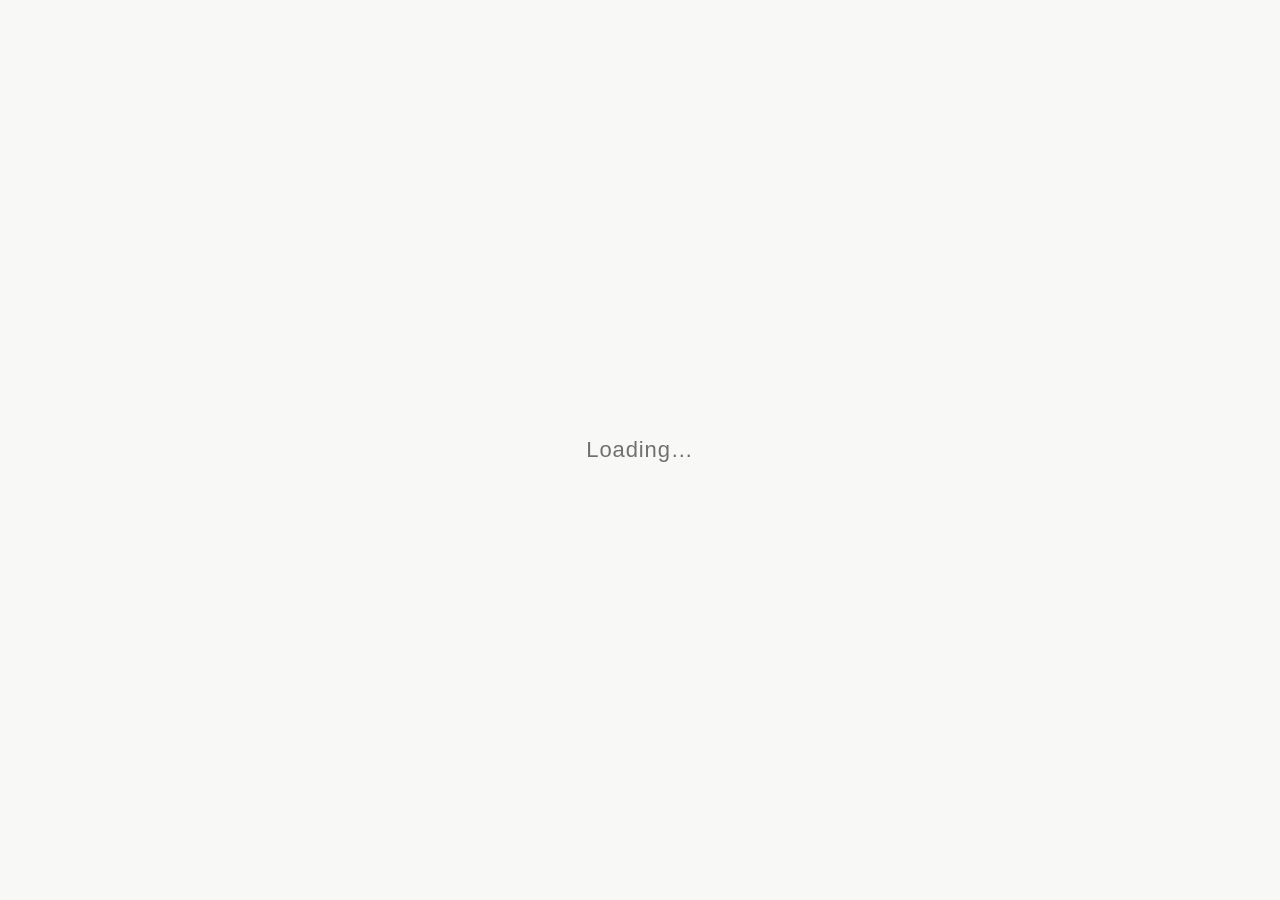
==== index.html @ d0e8323d "feat: implement Markdown slide generator (closes #1) Vanilla HTML/CSS/JS slide deck that consumes in" ====
<!DOCTYPE html>
<html lang="ja">
<head>
  <meta charset="UTF-8">
  <meta name="viewport" content="width=device-width, initial-scale=1.0">
  <title>Loading…</title>
  <link rel="preconnect" href="https://fonts.googleapis.com">
  <link rel="preconnect" href="https://fonts.gstatic.com" crossorigin>
  <link rel="stylesheet" href="styles/base.css">
  <link rel="stylesheet" href="styles/layouts.css">
  <link rel="stylesheet" href="styles/nav.css">
</head>
<body>
  <div id="stage" aria-live="polite">
    <main id="deck"></main>
  </div>
  <div id="page-indicator" hidden></div>
  <div id="loading">Loading…</div>
  <script type="module" src="scripts/main.js"></script>
</body>
</html>
---- styles/base.css ----
/* ベース・タイポグラフィ・テーマ変数・レターボックス */

:root {
  /* デフォルト（Frontmatter で上書きされる） */
  --color-heading: #000000;
  --color-body: #000000;
  --color-background: #f8f8f6;

  --font-heading: "Georgia";
  --font-body: "Helvetica Neue";
  --font-ja-heading: "YuMincho", "Yu Mincho";
  --font-ja-body: "Hiragino Sans";

  --base-width: 1280px;
  --base-height: 720px;
}

* {
  box-sizing: border-box;
}

html, body {
  margin: 0;
  padding: 0;
  width: 100%;
  height: 100%;
  overflow: hidden;
  background: var(--color-background);
  color: var(--color-body);
  font-family: var(--font-body), var(--font-ja-body), sans-serif;
  -webkit-font-smoothing: antialiased;
  -moz-osx-font-smoothing: grayscale;
}

#stage {
  position: relative;
  width: 100vw;
  height: 100vh;
  display: flex;
  align-items: center;
  justify-content: center;
  overflow: hidden;
}

#deck {
  position: relative;
  width: var(--base-width);
  height: var(--base-height);
  flex: 0 0 auto;
  transform-origin: center center;
  background: var(--color-background);
}

.slide {
  position: absolute;
  inset: 0;
  width: 100%;
  height: 100%;
  display: none;
  background: var(--color-background);
  padding: 64px 96px;
  overflow: hidden;
}

.slide.active {
  display: flex;
  flex-direction: column;
}

/* ---- タイポグラフィ ----------------------------------------------------- */
h1, h2, h3, h4, h5, h6 {
  font-family: var(--font-heading), var(--font-ja-heading), serif;
  color: var(--color-heading);
  font-weight: normal;
  margin: 0;
  letter-spacing: 0.005em;
}

h1 {
  font-size: 56px;
  line-height: 1.18;
  margin: 0 0 32px;
  text-align: center;
}

h2 {
  font-size: 44px;
  line-height: 1.2;
  margin: 0 0 28px;
  text-align: center;
}

h3 {
  font-size: 30px;
  line-height: 1.3;
  margin: 0 0 14px;
}

h4 {
  font-size: 24px;
  line-height: 1.3;
  margin: 0 0 10px;
}

.content {
  flex: 1;
  font-size: 24px;
  line-height: 1.65;
  font-family: var(--font-body), var(--font-ja-body), sans-serif;
  overflow: hidden;
}

.content p {
  margin: 0 0 14px;
}

.content ul,
.content ol {
  margin: 0 0 14px;
  padding-left: 1.4em;
}

.content li {
  margin-bottom: 6px;
}

.content li > ul,
.content li > ol {
  margin: 6px 0 6px;
}

.content a {
  color: inherit;
  text-decoration: underline;
  text-decoration-thickness: 1px;
  text-underline-offset: 3px;
}

.content strong {
  font-weight: 700;
}

.content em {
  font-style: italic;
}

.content code {
  font-family: ui-monospace, SFMono-Regular, "SF Mono", Menlo, Consolas, monospace;
  font-size: 0.92em;
  background: rgba(0, 0, 0, 0.06);
  padding: 0.08em 0.4em;
  border-radius: 4px;
}

.content pre {
  background: rgba(0, 0, 0, 0.045);
  padding: 16px 20px;
  border-radius: 8px;
  overflow: auto;
  font-size: 18px;
  line-height: 1.5;
  margin: 0 0 14px;
}

.content pre code {
  background: transparent;
  padding: 0;
  font-size: 1em;
}

.content blockquote {
  border-left: 4px solid rgba(0, 0, 0, 0.25);
  padding-left: 18px;
  margin: 0 0 14px;
  color: rgba(0, 0, 0, 0.7);
}

.content table {
  border-collapse: collapse;
  margin: 8px 0 14px;
  font-size: 22px;
}

.content th,
.content td {
  border: 1px solid rgba(0, 0, 0, 0.18);
  padding: 7px 14px;
  text-align: left;
  vertical-align: middle;
}

.content th {
  font-weight: 600;
  background: rgba(0, 0, 0, 0.04);
}

.content img {
  max-width: 100%;
  height: auto;
  display: inline-block;
}

/* h2 でスライド分割した「サブセクション」スライド：左寄せの見出しを許容 */
.slide.layout-default[data-heading-level="2"] h2 {
  text-align: left;
  font-size: 40px;
}

/* ---- ローディング ------------------------------------------------------ */
#loading {
  position: fixed;
  inset: 0;
  display: flex;
  align-items: center;
  justify-content: center;
  background: var(--color-background);
  font-family: var(--font-body), sans-serif;
  font-size: 22px;
  color: var(--color-body);
  opacity: 0.55;
  z-index: 100;
  letter-spacing: 0.04em;
}

body.ready #loading {
  display: none;
}
---- styles/layouts.css ----
/* レイアウト別スタイル */

/* ============ default ============ */
.layout-default.active {
  flex-direction: column;
  padding: 64px 96px;
}

/* 見出しだけのスライド（章扉風）：縦中央寄せ */
.layout-default.section-divider.active {
  justify-content: center;
  align-items: center;
  text-align: center;
}
.layout-default.section-divider h1 {
  margin: 0;
  font-size: 72px;
}
.layout-default.section-divider h2 {
  margin: 0;
  font-size: 56px;
}
.layout-default.section-divider .content {
  display: none;
}

/* ============ cover =============== */
.layout-cover.active {
  align-items: center;
  justify-content: center;
  text-align: center;
  padding: 64px 96px;
}
.cover-inner {
  display: flex;
  flex-direction: column;
  align-items: center;
  gap: 16px;
}
.cover-decoration {
  margin-bottom: 8px;
}
.cover-decoration img {
  max-width: 220px;
  max-height: 220px;
  display: block;
}
.cover-title {
  font-size: 84px;
  line-height: 1.08;
  margin: 0;
  text-align: center;
  letter-spacing: 0.005em;
}
.cover-meta {
  display: flex;
  flex-direction: column;
  gap: 4px;
  margin-top: 28px;
  font-family: var(--font-body), var(--font-ja-body), sans-serif;
}
.cover-author {
  font-size: 28px;
  font-weight: 600;
  margin: 0;
}
.cover-author-id {
  font-size: 20px;
  margin: 0;
  opacity: 0.7;
  letter-spacing: 0.02em;
}
.cover-event {
  font-size: 20px;
  margin: 12px 0 0;
  opacity: 0.85;
}
.cover-venue {
  font-size: 18px;
  margin: 0;
  opacity: 0.7;
}

/* ============ cover-all =========== */
.layout-cover-all {
  padding: 0;
  background: #000;
}
.layout-cover-all.active {
  padding: 0;
}
.cover-all-bg {
  position: absolute;
  inset: 0;
  background-size: cover;
  background-position: center;
  background-repeat: no-repeat;
}
.cover-all-caption {
  position: absolute;
  left: 0;
  right: 0;
  padding: 22px 64px;
  color: #fff;
  font-size: 28px;
  line-height: 1.4;
  text-align: center;
  font-family: var(--font-body), var(--font-ja-body), sans-serif;
  letter-spacing: 0.02em;
  z-index: 5;
  text-shadow: 0 1px 8px rgba(0, 0, 0, 0.6);
}
.cover-all-caption.upper {
  top: 0;
  background: linear-gradient(180deg, rgba(0, 0, 0, 0.7) 0%, rgba(0, 0, 0, 0.55) 60%, rgba(0, 0, 0, 0) 100%);
  padding-bottom: 40px;
}
.cover-all-caption.lower {
  bottom: 0;
  background: linear-gradient(0deg, rgba(0, 0, 0, 0.7) 0%, rgba(0, 0, 0, 0.55) 60%, rgba(0, 0, 0, 0) 100%);
  padding-top: 40px;
}

/* ============ 2column ============= */
/* パターンA: 左に画像、右にheading+本文 */
.layout-2column.pattern-a.active {
  flex-direction: row;
  padding: 0;
}
.two-col-left {
  width: 50%;
  height: 100%;
  flex: 0 0 50%;
  overflow: hidden;
  background: rgba(0, 0, 0, 0.04);
}
.two-col-left img {
  width: 100%;
  height: 100%;
  object-fit: cover;
  display: block;
}
.two-col-right {
  flex: 1;
  height: 100%;
  padding: 56px 64px;
  display: flex;
  flex-direction: column;
  overflow: hidden;
}
.two-col-right h1,
.two-col-right h2 {
  text-align: left;
  margin: 0 0 24px;
  font-size: 44px;
}
.two-col-right .content {
  font-size: 22px;
  line-height: 1.6;
}

/* パターンB: 上に h1、下に2列で h3+content */
.layout-2column.pattern-b.active {
  flex-direction: column;
  padding: 56px 80px 64px;
}
.layout-2column.pattern-b h1,
.layout-2column.pattern-b h2 {
  text-align: center;
  margin: 0 0 16px;
  font-size: 50px;
}
.two-col-intro {
  text-align: center;
  margin: 0 0 18px;
}
.two-col-intro img {
  max-height: 110px;
  display: inline-block;
}
.two-col-intro p {
  margin: 0;
  font-size: 22px;
}
.two-col-columns {
  display: grid;
  grid-template-columns: 1fr 1fr;
  gap: 48px;
  flex: 1;
  font-size: 22px;
  line-height: 1.6;
  overflow: hidden;
}
.two-col-col {
  overflow: hidden;
}
.two-col-col h3 {
  margin: 0 0 12px;
  font-size: 30px;
}
.two-col-col ul,
.two-col-col ol {
  margin: 0 0 12px;
  padding-left: 1.3em;
}
.two-col-col li {
  margin-bottom: 4px;
}
.two-col-col table {
  font-size: 20px;
}
.two-col-col p {
  margin: 0 0 10px;
}

/* フォールバック（h3 もimg もない場合） */
.layout-2column.pattern-fallback.active {
  flex-direction: column;
  padding: 64px 96px;
}

/* ============ end ================= */
.layout-end.active {
  align-items: center;
  justify-content: center;
  text-align: center;
  padding: 64px;
}
.end-heading {
  font-size: 84px;
  line-height: 1.1;
  margin: 0 0 36px;
}
.end-image img {
  max-height: 280px;
  max-width: 60%;
  display: block;
  margin: 0 auto;
}
---- styles/nav.css ----
/* ナビゲーション関連 */

#page-indicator {
  position: fixed;
  right: 18px;
  bottom: 14px;
  z-index: 50;
  pointer-events: none;
  font-family: var(--font-body), sans-serif;
  font-size: 13px;
  letter-spacing: 0.08em;
  color: rgba(0, 0, 0, 0.32);
  user-select: none;
  font-variant-numeric: tabular-nums;
}

#page-indicator[hidden] {
  display: none;
}

/* cover-all 等の暗い背景の上では白く表示 */
#page-indicator.invert {
  color: rgba(255, 255, 255, 0.8);
  text-shadow: 0 0 6px rgba(0, 0, 0, 0.5);
}

/* 画面端のクリックゾーンの当たり判定はJS側で。
   カーソルだけは雰囲気としてポインターっぽく表示しておく */
#stage {
  cursor: default;
}

/* ---- レスポンシブ ------------------------------------------------------ */
/* 縦持ち or 極端に小さいビューポートでは案内を表示 */
@media (orientation: portrait) and (max-width: 700px) {
  #stage::before {
    content: "横向きで見ると綺麗ですよ ↻";
    position: absolute;
    bottom: 12px;
    left: 0;
    right: 0;
    z-index: 60;
    text-align: center;
    font-family: var(--font-body), sans-serif;
    font-size: 12px;
    color: rgba(0, 0, 0, 0.45);
    pointer-events: none;
  }
}
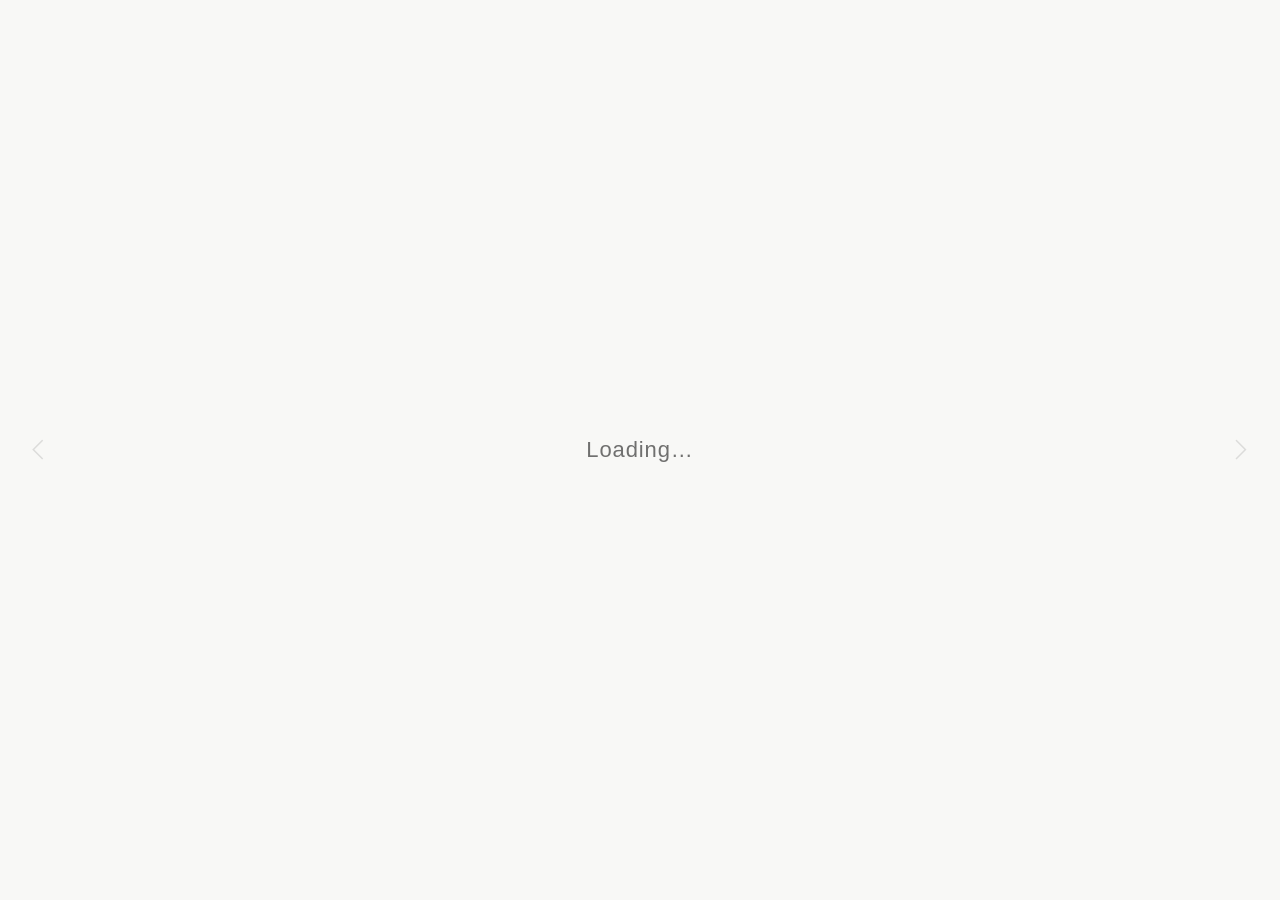
==== commit dfad2ee6: "feat: add chevron arrows on screen edges (closes #9) - Material Symbols Outlined chevrons (left / ri" ====
--- a/index.html
+++ b/index.html
@@ -4,8 +4,28 @@
   <meta charset="UTF-8">
   <meta name="viewport" content="width=device-width, initial-scale=1.0">
   <title>Loading…</title>
+  <meta name="description" content="うちの子（※AI）の自慢LT会の発表スライド by Taeko Akatsuka">
+
+  <!-- Open Graph -->
+  <meta property="og:type" content="website">
+  <meta property="og:title" content="Claude Code as a Friend">
+  <meta property="og:description" content="うちの子（※AI）の自慢LT会の発表スライド by Taeko Akatsuka">
+  <meta property="og:url" content="https://taea.github.io/claude-code-as-a-friend/">
+  <meta property="og:image" content="https://taea.github.io/claude-code-as-a-friend/assets/og-image.png">
+  <meta property="og:image:width" content="1200">
+  <meta property="og:image:height" content="630">
+  <meta property="og:locale" content="ja_JP">
+  <meta property="og:site_name" content="Claude Code as a Friend">
+
+  <!-- Twitter Card -->
+  <meta name="twitter:card" content="summary_large_image">
+  <meta name="twitter:title" content="Claude Code as a Friend">
+  <meta name="twitter:description" content="うちの子（※AI）の自慢LT会の発表スライド by Taeko Akatsuka">
+  <meta name="twitter:image" content="https://taea.github.io/claude-code-as-a-friend/assets/og-image.png">
+
   <link rel="preconnect" href="https://fonts.googleapis.com">
   <link rel="preconnect" href="https://fonts.gstatic.com" crossorigin>
+  <link rel="stylesheet" href="https://fonts.googleapis.com/css2?family=Material+Symbols+Outlined:opsz,wght,FILL,GRAD@48,200,0,0">
   <link rel="stylesheet" href="styles/base.css">
   <link rel="stylesheet" href="styles/layouts.css">
   <link rel="stylesheet" href="styles/nav.css">
@@ -14,6 +34,12 @@
   <div id="stage" aria-live="polite">
     <main id="deck"></main>
   </div>
+  <button id="nav-prev" class="nav-arrow" aria-label="前のスライド">
+    <span class="material-symbols-outlined">chevron_left</span>
+  </button>
+  <button id="nav-next" class="nav-arrow" aria-label="次のスライド">
+    <span class="material-symbols-outlined">chevron_right</span>
+  </button>
   <div id="page-indicator" hidden></div>
   <div id="loading">Loading…</div>
   <script type="module" src="scripts/main.js"></script>
--- a/styles/base.css
+++ b/styles/base.css
@@ -74,6 +74,8 @@
   font-weight: normal;
   margin: 0;
   letter-spacing: 0.005em;
+  /* 日本語見出しはプロポーショナル詰め（明朝系で映える） */
+  font-feature-settings: "palt";
 }
 
 h1 {
@@ -120,8 +122,9 @@
   padding-left: 1.4em;
 }
 
-.content li {
-  margin-bottom: 6px;
+.content li,
+.two-col-col li {
+  margin-bottom: 12px;
 }
 
 .content li > ul,
@@ -175,23 +178,23 @@
   color: rgba(0, 0, 0, 0.7);
 }
 
-.content table {
+.slide table {
   border-collapse: collapse;
   margin: 8px 0 14px;
   font-size: 22px;
-}
-
-.content th,
-.content td {
-  border: 1px solid rgba(0, 0, 0, 0.18);
-  padding: 7px 14px;
+  border: 1px solid var(--color-body);
+}
+
+.slide th,
+.slide td {
+  border: 1px solid var(--color-body);
+  padding: 10px 18px;
   text-align: left;
   vertical-align: middle;
 }
 
-.content th {
+.slide th {
   font-weight: 600;
-  background: rgba(0, 0, 0, 0.04);
 }
 
 .content img {
--- a/styles/layouts.css
+++ b/styles/layouts.css
@@ -41,6 +41,8 @@
   margin-bottom: 8px;
 }
 .cover-decoration img {
+  width: auto;
+  height: auto;
   max-width: 220px;
   max-height: 220px;
   display: block;
@@ -74,6 +76,15 @@
   font-size: 20px;
   margin: 12px 0 0;
   opacity: 0.85;
+}
+.cover-event strong {
+  font-weight: 700;
+}
+.cover-date {
+  margin-left: 10px;
+  font-weight: normal;
+  opacity: 0.75;
+  letter-spacing: 0.04em;
 }
 .cover-venue {
   font-size: 18px;
@@ -175,7 +186,10 @@
   margin: 0 0 18px;
 }
 .two-col-intro img {
-  max-height: 110px;
+  width: auto;
+  height: auto;
+  max-width: 100%;
+  max-height: 160px;
   display: inline-block;
 }
 .two-col-intro p {
@@ -232,6 +246,8 @@
   margin: 0 0 36px;
 }
 .end-image img {
+  width: auto;
+  height: auto;
   max-height: 280px;
   max-width: 60%;
   display: block;
--- a/styles/nav.css
+++ b/styles/nav.css
@@ -1,4 +1,67 @@
 /* ナビゲーション関連 */
+
+/* ---- 左右キャレット ----------------------------------------------------- */
+.nav-arrow {
+  position: fixed;
+  top: 50%;
+  transform: translateY(-50%);
+  z-index: 40;
+  background: transparent;
+  border: 0;
+  padding: 8px;
+  margin: 0;
+  cursor: pointer;
+  color: var(--color-body);
+  opacity: 0.25;
+  transition: opacity 180ms ease;
+  display: flex;
+  align-items: center;
+  justify-content: center;
+  -webkit-tap-highlight-color: transparent;
+  appearance: none;
+  font-family: inherit;
+}
+.nav-arrow:hover {
+  opacity: 1;
+}
+.nav-arrow:active {
+  opacity: 0.5;
+  transition-duration: 60ms;
+}
+.nav-arrow:focus {
+  outline: none;
+}
+.nav-arrow:focus-visible {
+  outline: 2px solid var(--color-body);
+  outline-offset: 2px;
+  border-radius: 4px;
+}
+.nav-arrow .material-symbols-outlined {
+  /* PCで概ね 50px、ビューポートに追随 */
+  font-size: clamp(36px, 3.5vw, 60px);
+  font-variation-settings:
+    'FILL' 0,
+    'wght' 200,
+    'GRAD' 0,
+    'opsz' 48;
+  line-height: 1;
+}
+#nav-prev {
+  left: 8px;
+}
+#nav-next {
+  right: 8px;
+}
+
+/* 表示制御（active slide のレイアウト・位置に応じて） */
+body[data-active-layout="cover-all"] .nav-arrow,
+body[data-nav-at-start="true"] #nav-prev,
+body[data-nav-at-end="true"] #nav-next,
+body[data-active-layout="cover"] #nav-prev,
+body[data-active-layout="end"] #nav-next {
+  display: none;
+}
+
 
 #page-indicator {
   position: fixed;
